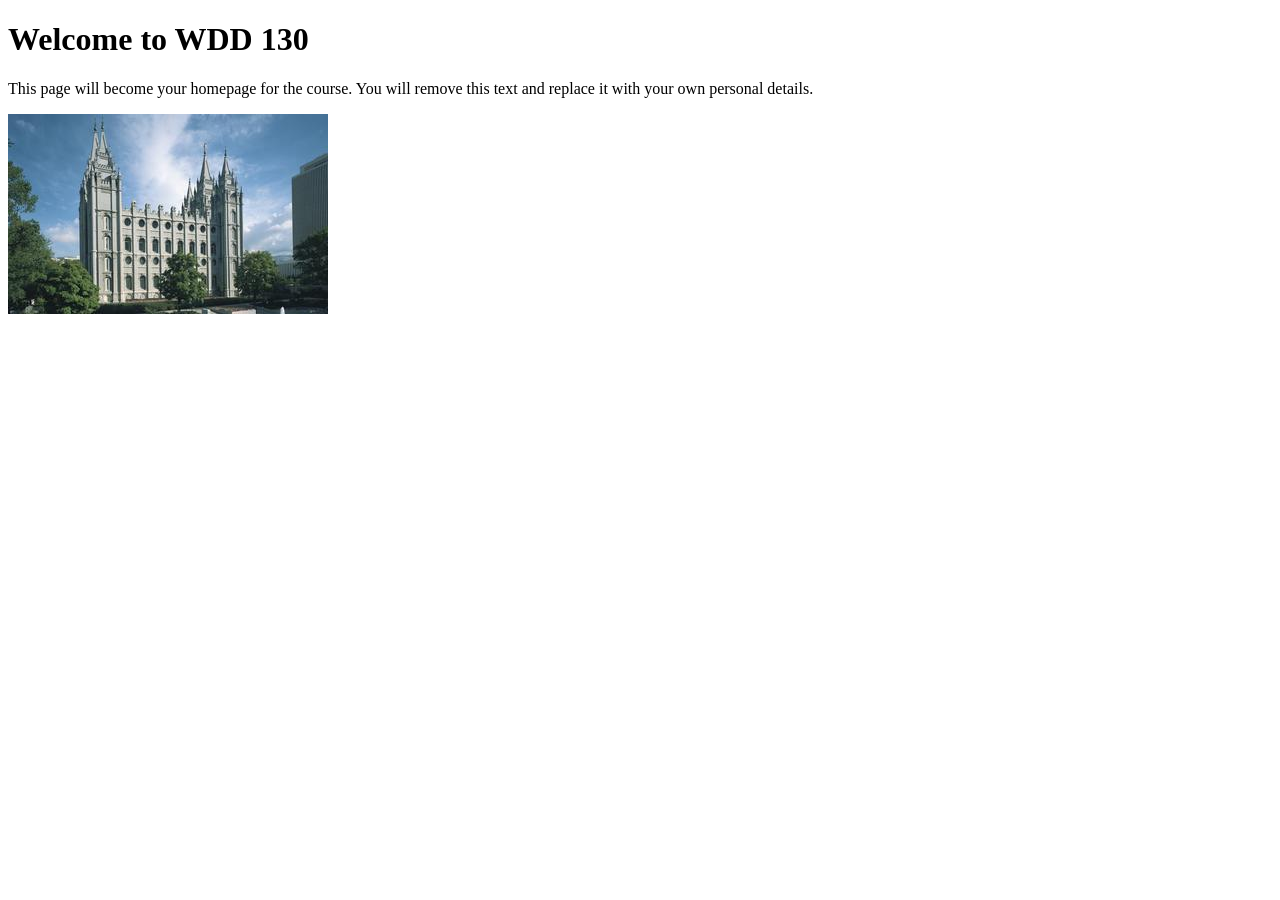
==== index.html @ 775b747a "Initial commit" ====
<!DOCTYPE html>
<html lang="en">

<head>
    <meta charset="UTF-8">
    <meta name="viewport" content="width=device-width, initial-scale=1.0">
    <title>WDD 130 | Personal Homepage</title>
</head>

<body>
    <h1>Welcome to WDD 130</h1>
    <p>This page will become your homepage for the course. You will remove this text and replace it with your own personal details.</p>

    <img src="images/salt-lake-temple.jpg" alt="The Salt Lake Temple.">
</body>

</html>
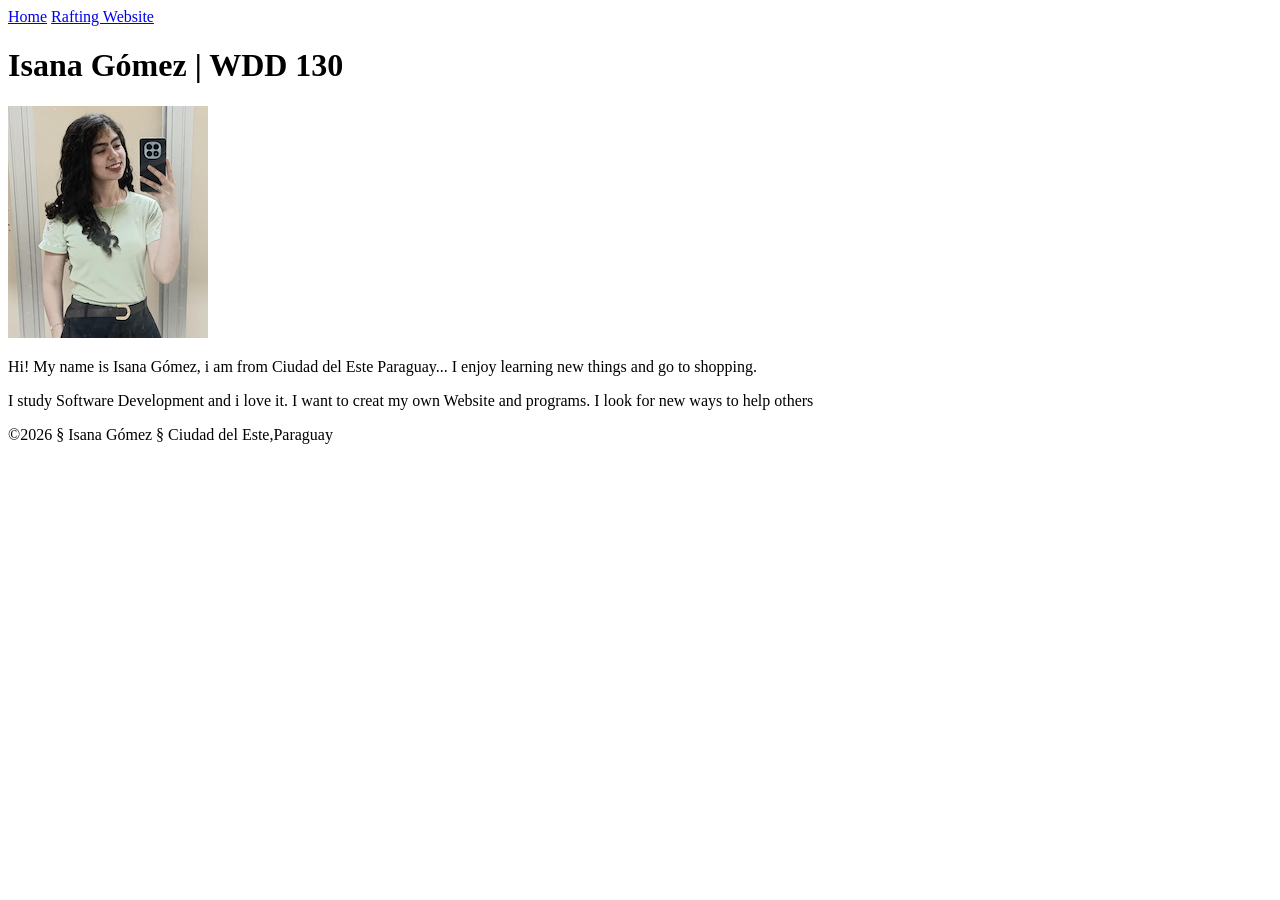
==== commit a7e58dd4: "I modify the index.html and add information about me, like a profile" ====
--- a/index.html
+++ b/index.html
@@ -4,14 +4,28 @@
 <head>
     <meta charset="UTF-8">
     <meta name="viewport" content="width=device-width, initial-scale=1.0">
-    <title>WDD 130 | Personal Homepage</title>
+    <title>Isana Gómez | WDD 130</title>
 </head>
 
 <body>
-    <h1>Welcome to WDD 130</h1>
-    <p>This page will become your homepage for the course. You will remove this text and replace it with your own personal details.</p>
+    <header>
+        <nav>
+            <a href="#">Home</a>
+            <a href="wwr/">Rafting Website</a>
+        </nav>
+    </header>
 
-    <img src="images/salt-lake-temple.jpg" alt="The Salt Lake Temple.">
+    <main>
+        <h1>Isana Gómez | WDD 130</h1>
+        <img src="week01/images/profile.jpg" alt="Hello, my name is Isana Gómez" width="200">
+        <p>Hi! My name is Isana Gómez, i am from Ciudad del Este Paraguay... I enjoy learning new things and go to shopping.</p>
+        <p>I study Software Development and i love it. I want to creat my own Website and programs. I look for new ways to help others</p>
+    </main>
+
+    <footer>
+        <p>&copy2026 § Isana Gómez § Ciudad del Este,Paraguay</p>
+
+    </footer>
 </body>
 
 </html>
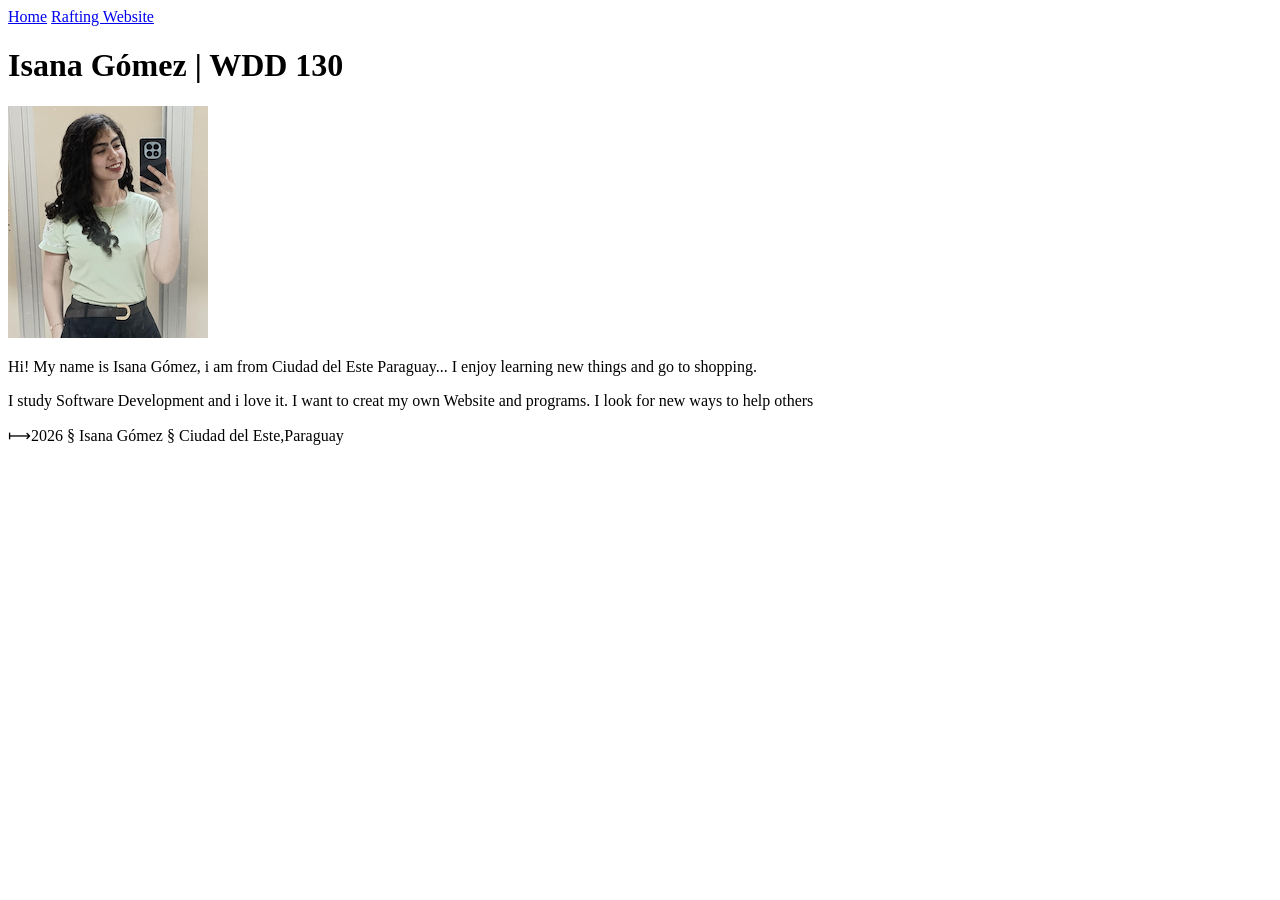
==== commit 8af43308: "i add the xamp" ====
--- a/index.html
+++ b/index.html
@@ -23,7 +23,7 @@
     </main>
 
     <footer>
-        <p>&copy2026 § Isana Gómez § Ciudad del Este,Paraguay</p>
+        <p>&xmap;2026 § Isana Gómez § Ciudad del Este,Paraguay</p>
 
     </footer>
 </body>
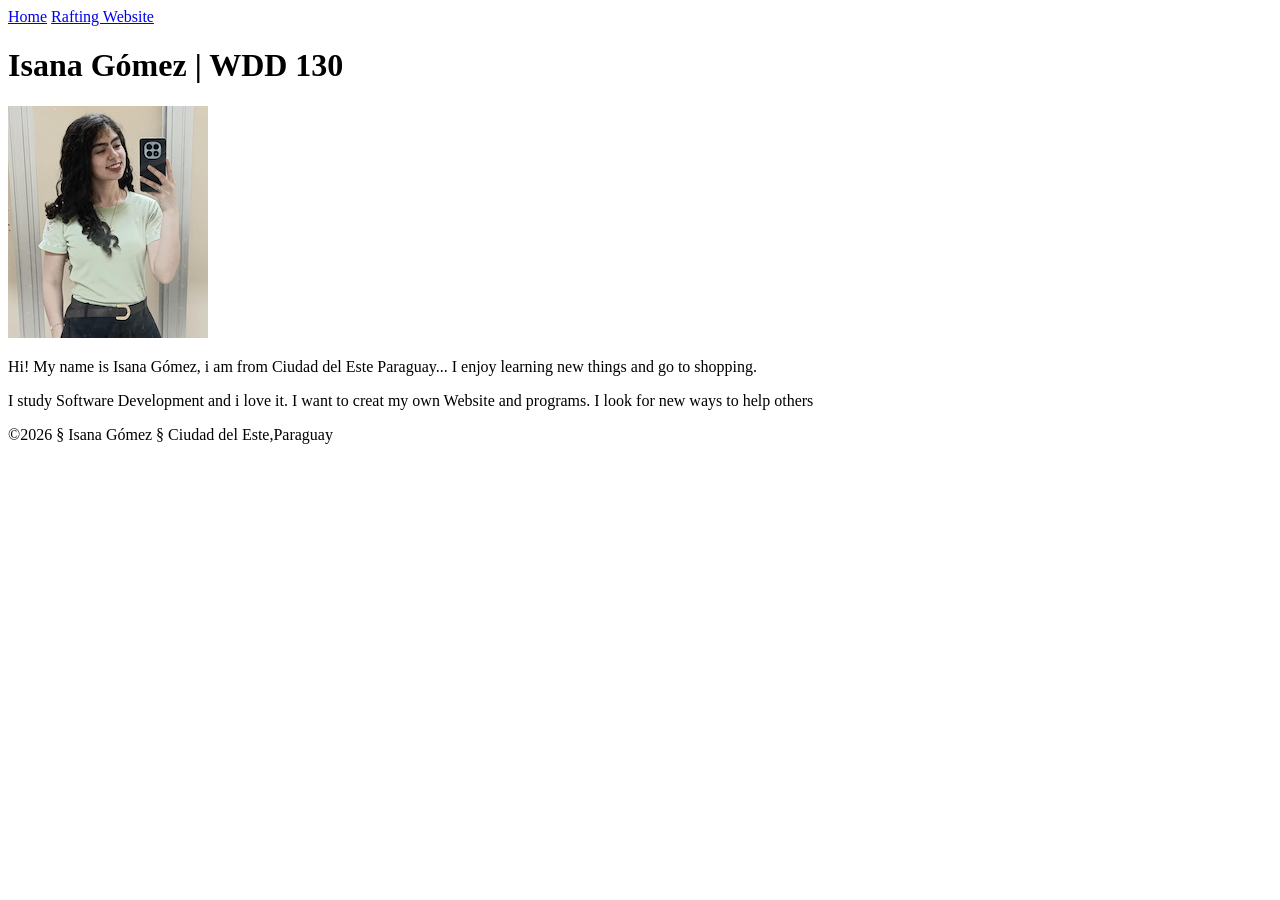
==== commit 17906c7d: "added the copyright symbol" ====
--- a/index.html
+++ b/index.html
@@ -1,5 +1,5 @@
 <!DOCTYPE html>
-<html lang="en">
+<html lang="en-US">
 
 <head>
     <meta charset="UTF-8">
@@ -23,8 +23,7 @@
     </main>
 
     <footer>
-        <p>&xmap;2026 § Isana Gómez § Ciudad del Este,Paraguay</p>
-
+        <p>&copy;2026 § Isana Gómez § Ciudad del Este,Paraguay</p>
     </footer>
 </body>
 
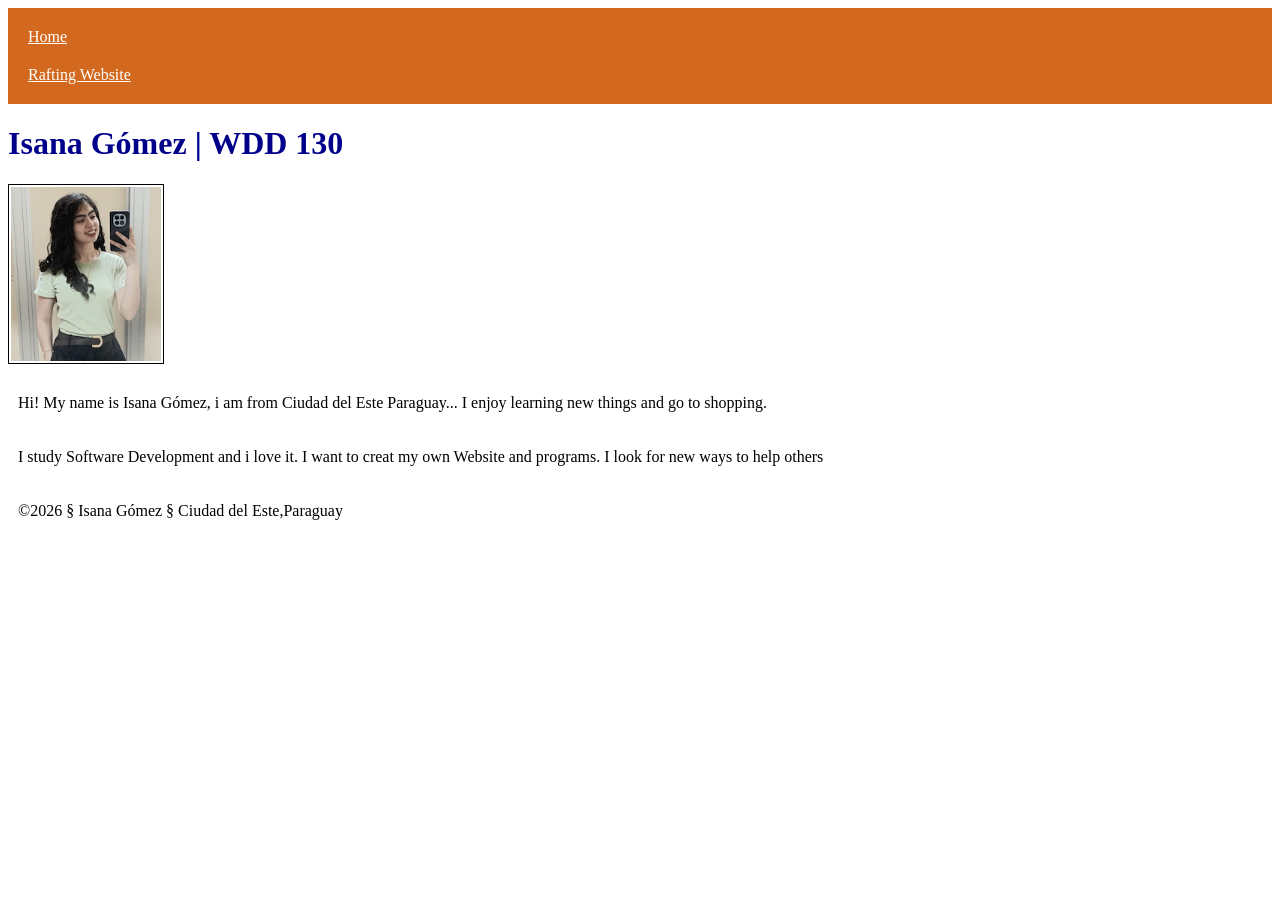
==== commit 8d6f5ff4: "added the css file to my index.html file" ====
--- a/index.html
+++ b/index.html
@@ -5,6 +5,7 @@
     <meta charset="UTF-8">
     <meta name="viewport" content="width=device-width, initial-scale=1.0">
     <title>Isana Gómez | WDD 130</title>
+    <link rel="stylesheet" href="styles/styles.css">
 </head>
 
 <body>
@@ -25,6 +26,8 @@
     <footer>
         <p>&copy;2026 § Isana Gómez § Ciudad del Este,Paraguay</p>
     </footer>
+
+
 </body>
 
 </html>
--- a/styles/styles.css
+++ b/styles/styles.css
@@ -0,0 +1,32 @@
+nav {
+    background-color: chocolate;
+    padding: 10px;
+}
+
+nav a {
+    color: white;
+    display: block;
+    /*The display will change from the default of inline to block.*/
+    padding: 10px;
+}
+
+h1 {
+    color: darkblue;
+}
+
+img {
+    width: 150px;
+    height: auto;
+    border: 1px solid black;
+    /*A border shorthand that sets the width,
+        type of border,
+        and color of the border.*/
+    padding: 2px;
+    /*Padding between the image and the border.*/
+    box-sizing: 0 0 30px gray;
+    /*A box shadow around the image border with zero offset and a 30px blur in gray.*/
+}
+
+p {
+    padding: 10px;
+}
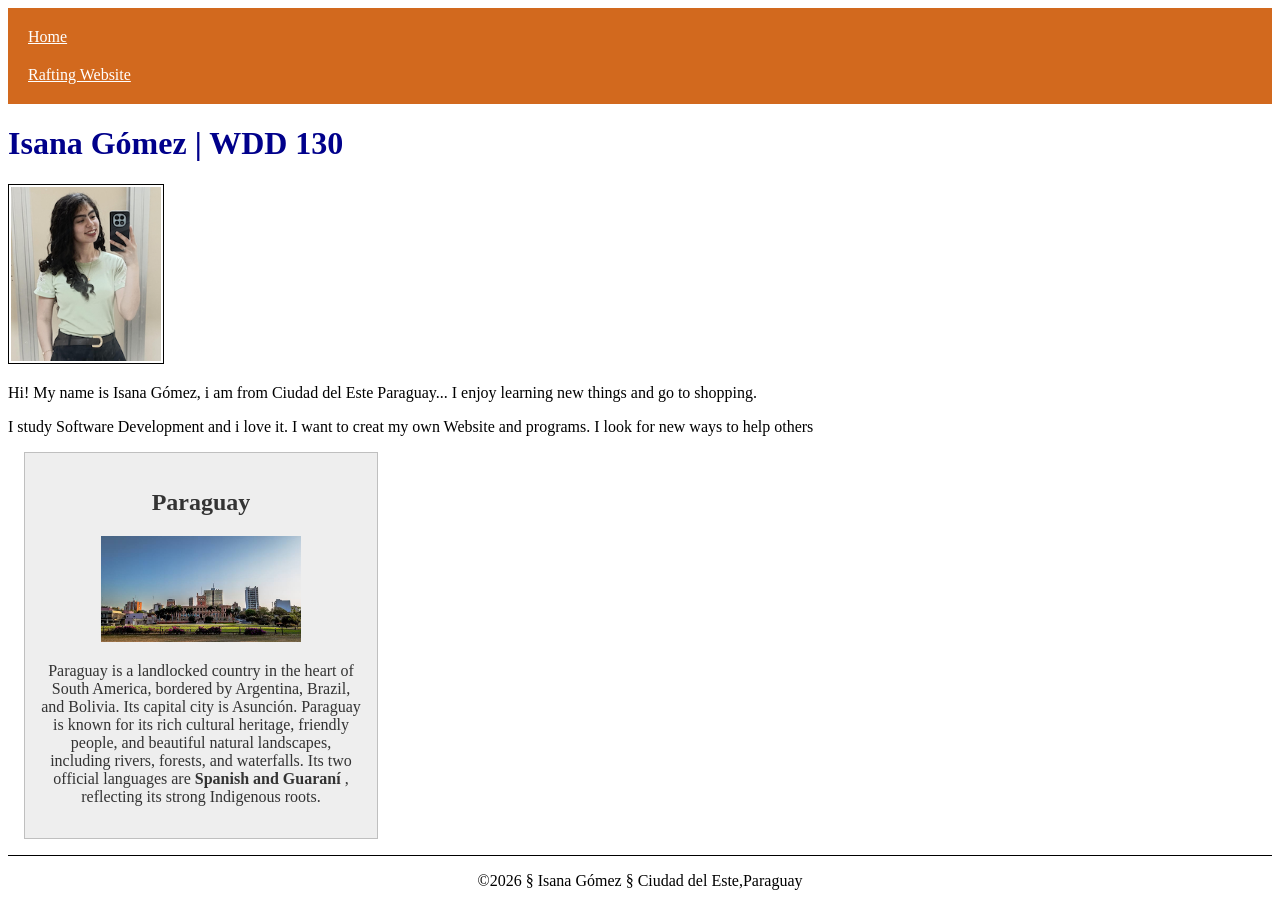
==== commit d4940a28: "Update the index.html and style.css" ====
--- a/index.html
+++ b/index.html
@@ -5,6 +5,8 @@
     <meta charset="UTF-8">
     <meta name="viewport" content="width=device-width, initial-scale=1.0">
     <title>Isana Gómez | WDD 130</title>
+    <meta name="description" content="Describe your home page here using keywords like your name, the course, the purpose of the page.">
+    <meta name="author" content="Your name">
     <link rel="stylesheet" href="styles/styles.css">
 </head>
 
@@ -23,6 +25,17 @@
         <p>I study Software Development and i love it. I want to creat my own Website and programs. I look for new ways to help others</p>
     </main>
 
+    <aside>
+        <h2>Paraguay</h2>
+        <img src="week02/images/paraguay.jpg" alt="A city of Paraguay">
+        <p>
+            Paraguay is a landlocked country in the heart of South America, bordered by Argentina, Brazil, and Bolivia. Its capital city is Asunción.
+
+            Paraguay is known for its rich cultural heritage, friendly people, and beautiful natural landscapes, including rivers, forests, and waterfalls.
+            Its two official languages are <strong>Spanish and Guaraní</strong> , reflecting its strong Indigenous roots.
+        </p>
+    </aside>
+
     <footer>
         <p>&copy;2026 § Isana Gómez § Ciudad del Este,Paraguay</p>
     </footer>
--- a/styles/styles.css
+++ b/styles/styles.css
@@ -14,7 +14,7 @@
     color: darkblue;
 }
 
-img {
+main img {
     width: 150px;
     height: auto;
     border: 1px solid black;
@@ -28,5 +28,31 @@
 }
 
 p {
-    padding: 10px;
+    padding: 0;
 }
+
+main {
+    max-width: 840px;
+}
+
+aside {
+    width: 20rem;
+    margin: 1rem;
+    border: 1px solid rgb(0 0 0 /0.2);
+    /*the last value after the slash means the alpha or opacity of the color*/
+    padding: 1rem;
+    background-color: #eee;
+    color: #333;
+    text-align: center;
+}
+
+aside img {
+    width: 200px;
+    height: auto;
+}
+
+footer {
+    margin-top: 15px;
+    border-top: 1px solid #000;
+    text-align: center;
+}
